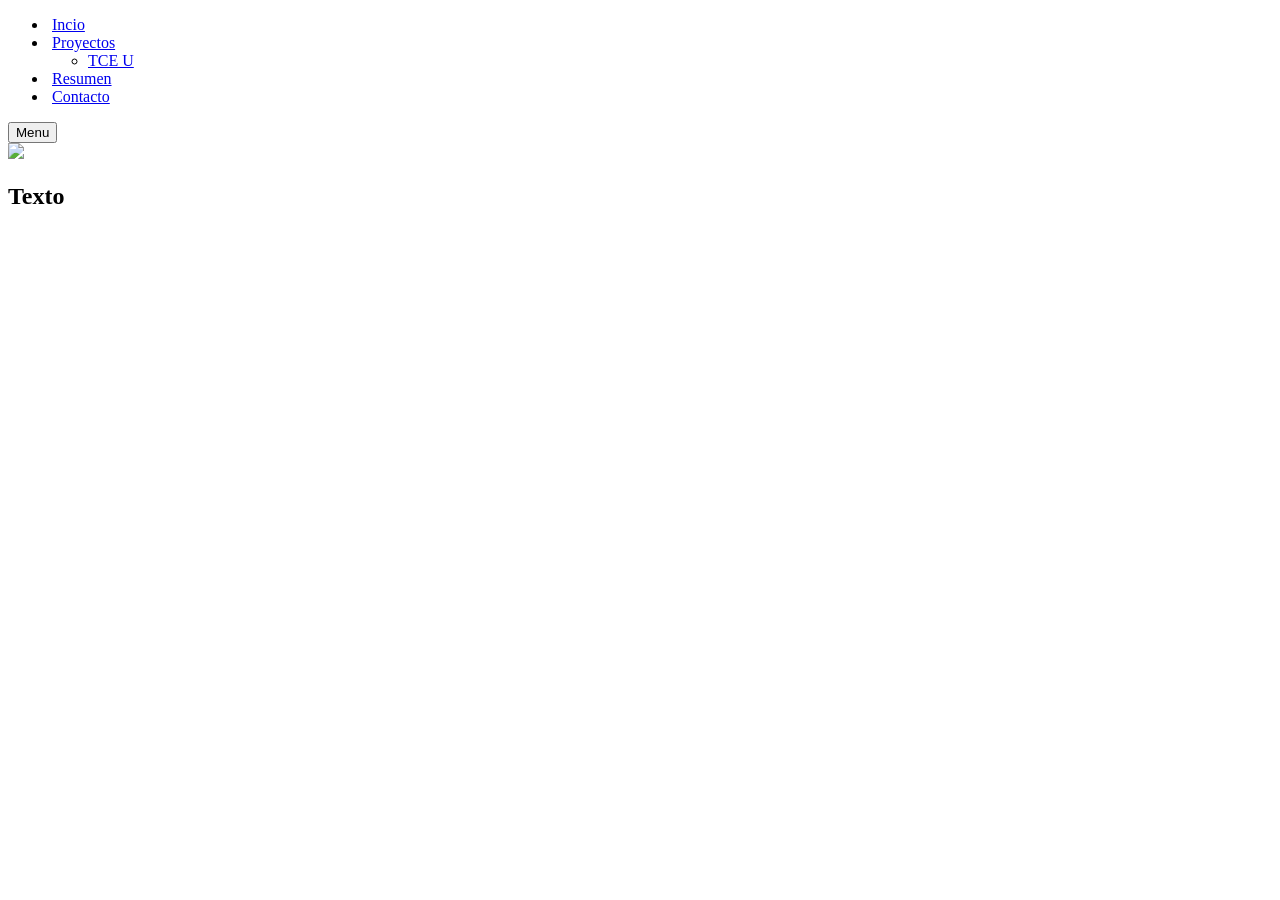
==== index.html @ 5ed44c36 "Add files via upload" ====
<!DOCTYPE html>
<html lang="en">
    <head>
        <meta charset="utf-8">
        <link rel="stylesheet" href="CSS/style.css">
        <title>Desarrollador Felipe</title>
    </head>
    <body>
        <main>
            <div class="contenedor">
                <div class="menu">
                    <nav class="nav">
                        <ul class="list">
                            
                            <li class="list__item">
                                <div class="list__button">
                                    <img src="elemntos/iconos/menu.svg" alt="" class="list__img">
                                    <a href="#" class="nav__link">Incio</a>
                                </div>
                            </li>

                            <li class="list__item">
                                <div class="list__button list__button-click">
                                    <img src="elemntos/iconos/proyects.svg" alt="" class="list__img">
                                    <a href="#" class="nav__link">Proyectos</a>
                                    <img src="elemntos/iconos/flecha.svg" alt="" class="list__arrow">
                                </div>

                                <ul class="list__show">
                                    <li class="list__inside">
                                        <a href="#" class="nav__link nav__link-inside">TCE U</a>
                                    </li>
                                </ul>
                            </li>

                            <li class="list__item">
                                <div class="list__button">
                                    <img src="elemntos/iconos/cv.svg" alt="" class="list__img">
                                    <a href="#" class="nav__link">Resumen</a>
                                </div>
                            </li>

                            <li class="list__item">
                                <div class="list__button">
                                    <img src="elemntos/iconos/contacto.svg" alt="" class="list__img">
                                    <a href="#" class="nav__link">Contacto</a>
                                </div>
                            </li>
                        </ul>
                    </nav>
                </div>
                <div class="boton">
                    <button id="deslis">Menu</button>
                </div>

                <section>
                    
                <div class="Icono">
                    <img src="elemntos/LogoSample_ByTailorBrands (2).jpg" class="icono_Imagen">
                </div>
                    <h1 class="intro">Texto</h1>
                    <video muted autoplay loop src="elemntos/videoFondo.mp4" type="video/mp4"></video>
                    <div class="capa">
                        
                    </div>
                </section>
                
            </div>
        </main>

        <script src="main.js"></script>
    </body>
</html>
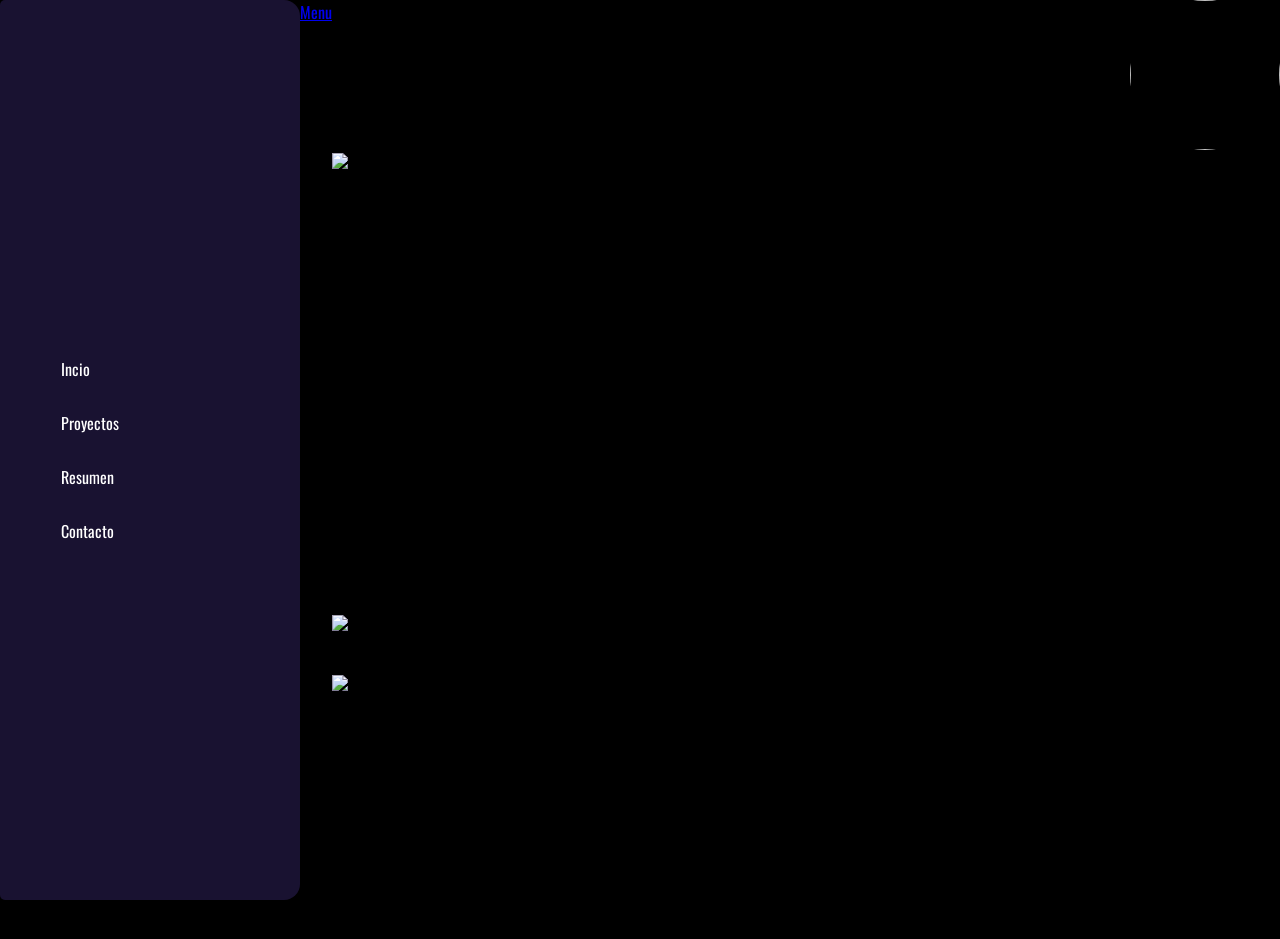
==== commit 31011ead: "nuevos elemtos agregados" ====
--- a/index.html
+++ b/index.html
@@ -49,22 +49,86 @@
                         </ul>
                     </nav>
                 </div>
-                <div class="boton">
-                    <button id="deslis">Menu</button>
+                <div class="boton_Menu">
+                    <a id="deslis" href="#" class="opcion">Menu</a>
                 </div>
 
+                <section>     
+
+                    <video id="fondo" muted autoplay loop src="elemntos/animation.mp4" type="video/mp4"></video>
+                    <!-- Capa donde se aplican el resto de cosas encima del video -->
+                    <div class="capa"></div>
+                    <div class="Icono">
+                        <img src="elemntos/LogoSample_ByTailorBrands (2).jpg" class="icono_Imagen">
+                    </div>
+                    <img id="foto" src="elemntos/foto.png">
+                    <div id="texto_Nombre">Juan Felipe Delgadillo V.</div>
                 <section>
-                    
-                <div class="Icono">
-                    <img src="elemntos/LogoSample_ByTailorBrands (2).jpg" class="icono_Imagen">
-                </div>
-                    <h1 class="intro">Texto</h1>
-                    <video muted autoplay loop src="elemntos/videoFondo.mp4" type="video/mp4"></video>
-                    <div class="capa">
+                    <div class="contenedor_Textos">
+                        <div class="perfil">
+                            <h1>PERFIL</h1>
+                            <p>Apasionado de la programación y
+                            comprometido a seguir creciendo
+                            como desarrollador. Adaptable,
+                            responsable y productivo en tareas
+                            asignadas. Siempre dispuesto a
+                            aprender y ampliar mis
+                            conocimientos en desarrollo de
+                            software. Busco un equipo desafiante
+                            y dinámico donde pueda contribuir
+                            con mis habilidades y experiencia al
+                            desarrollo de soluciones
+                            innovadoras.</p>
+                        </div>
+                        <div class="academica">
+                            <h1>FORMACIÓN ACADEMICA</h1>
+                            <div class="Univesidad">    
+                                <H2>Univesidad de San Buenaventura</H2>
+                                <P>Tecnologo en desarrollo de software<br>2022 - Presente</P>
+                            </div>
+                            <div class="platzi">
+                                <H2>platzi</H2>
+                                <P>programación basica<br>2022 - Presente</P>
+                            </div>
+                            <div class="Londo">
+                                <H2>King's College London</H2>
+                                <P>Ingles basico<br>2021 - Culminado</P>
+                        </div>
+                        </div>
+                        <div class="habilidades">
+                            <div class="py">
+                                <h2>Python</h2>
+                                <img src="elemntos/iconos/piton.png">
+                            </div>
+                            <div class="sql">
+                                <h2>Sql</h2>
+                                <img src="elemntos/iconos/sql.png">
+                            </div>
+                            <div class="java">
+                                <h2>Java</h2>
+                                <img src="elemntos/iconos/java.png" alt="">
+                            </div>
+                            <div class="linux">
+                                <h2>Linux</h2>
+                                <img src="elemntos/iconos/linux.png" alt="">
+                            </div>
+                        </div>
                         
+                        <div class="proyecto">
+                            <h1>PROYECTO</h1>
+                            <p>Mi proyecto de grado consiste en desarrollar una plataforma web para niños
+                                que sufran de TCE. Este proyecto ha ampliado mis capacidades en
+                                codificación y me ha brindado habilidades en gestión de proyectos de
+                                software. Garantizando la accesibilidad, seguridad y usabilidad de la
+                                plataforma para los niños y sus cuidadores. Estoy emocionado de aplicar
+                                estas habilidades en un entorno laboral y hacer una valiosa contribución
+                                como desarrollador de software en proyectos desafiantes.
+                                </p>
+                            <video id="TCE" muted autoplay loop src="elemntos/animation.mp4" type="video/mp4" width="100%" height="80%"></video>
+                        </div>
                     </div>
                 </section>
-                
+
             </div>
         </main>
 
--- a/CSS/style.css
+++ b/CSS/style.css
@@ -0,0 +1,152 @@
+@import url('https://fonts.googleapis.com/css2?family=Oswald:wght@300;400&display=swap');
+
+*{
+    margin: 0;
+    padding: 0;
+    box-sizing: border-box;
+}
+body{
+    background-color:black;
+    font-family: 'Oswald', sans-serif;
+}
+
+/* Contenedor principal - TODO */
+.contenedor{
+    display: flex;
+    position: absolute;
+    width: 100%;
+    height: auto;
+    
+}
+/*Navegacion estilos*/
+.menu{
+    width: 300px;
+    border-radius: 5px 16px 16px 5px;
+    position: relative;
+    z-index: 10;
+    justify-content: end;
+}
+
+/*ejecucioan cuando se ponga en modo active el menu para su desplazamiento*/
+.menu .active{
+    left: -100%;
+    position: relative;
+}
+/* Botonde menu */
+.boton .active{
+    left: -300px;
+    position: relative;
+}
+.boton{
+    position: relative;
+    z-index: 10;
+    width: 100px;
+    height: 15px;
+}
+.nav{
+    width: 300px;
+    z-index: 1000;
+    transition: left 0.3s ease;
+}
+
+
+.nav__link{
+    color: #ffffff;
+    display: block;
+    padding: 15px 0;
+    text-decoration: none;
+}
+
+.nav__link-inside:hover{
+    background: #D90739;
+}
+
+.list{
+    background-color: rgb(25, 18, 49);
+    width: 100%;
+    height: 100vh;
+    display: flex;
+    justify-content: center;
+    flex-direction: column;
+    border-radius: 5px 16px 16px 5px;
+}
+
+.list__item{
+    list-style: none;
+    width: 100%;
+    text-align: center;
+    overflow: hidden;
+}
+.list__item-click{
+    cursor: pointer;
+}
+.list__button{
+    display: flex;
+    align-items: center;
+    gap: 1em;
+    width: 70%;
+    margin: auto;
+}
+
+.list__arrow{
+    margin-left: auto;
+    transition: transform .3s;
+}
+
+.arrow .list__arrow{
+    transform: rotate(90deg);
+}
+
+
+.list__show{
+    width: 80%;
+    margin-left: auto;
+    border-left: 2px solid white;
+    list-style: none;
+    transition: height .4s;
+    height: 0;
+}
+
+.intro{
+    position: relative;
+    z-index: 10;
+}
+
+video {
+    position: absolute;
+    top: 0;
+    left: 0;
+    width: 100%;
+    height: 100%;
+    object-fit: cover;
+}
+
+.capa{
+    position: absolute;
+    top: 0;
+    left: 0;
+    width: 100%;
+    height: 100%;
+    background-color: rgb(122, 114, 163);
+    opacity: 0.5;
+    /* ajustar el color de acuerdo al fondo */
+    mix-blend-mode: overlay;
+}
+
+/* Icono mio */
+.Icono{
+    position: relative;
+    display: flex;
+    width: 150px;
+    height: 150px;
+    border-radius: 50%;
+    margin-left: auto;
+    /* background:rgb(25, 18, 49); */
+    z-index: 10;
+}
+
+.icono_Imagen{
+    border-radius: 50%;
+    width: 150px;
+    height: 150px;
+}
